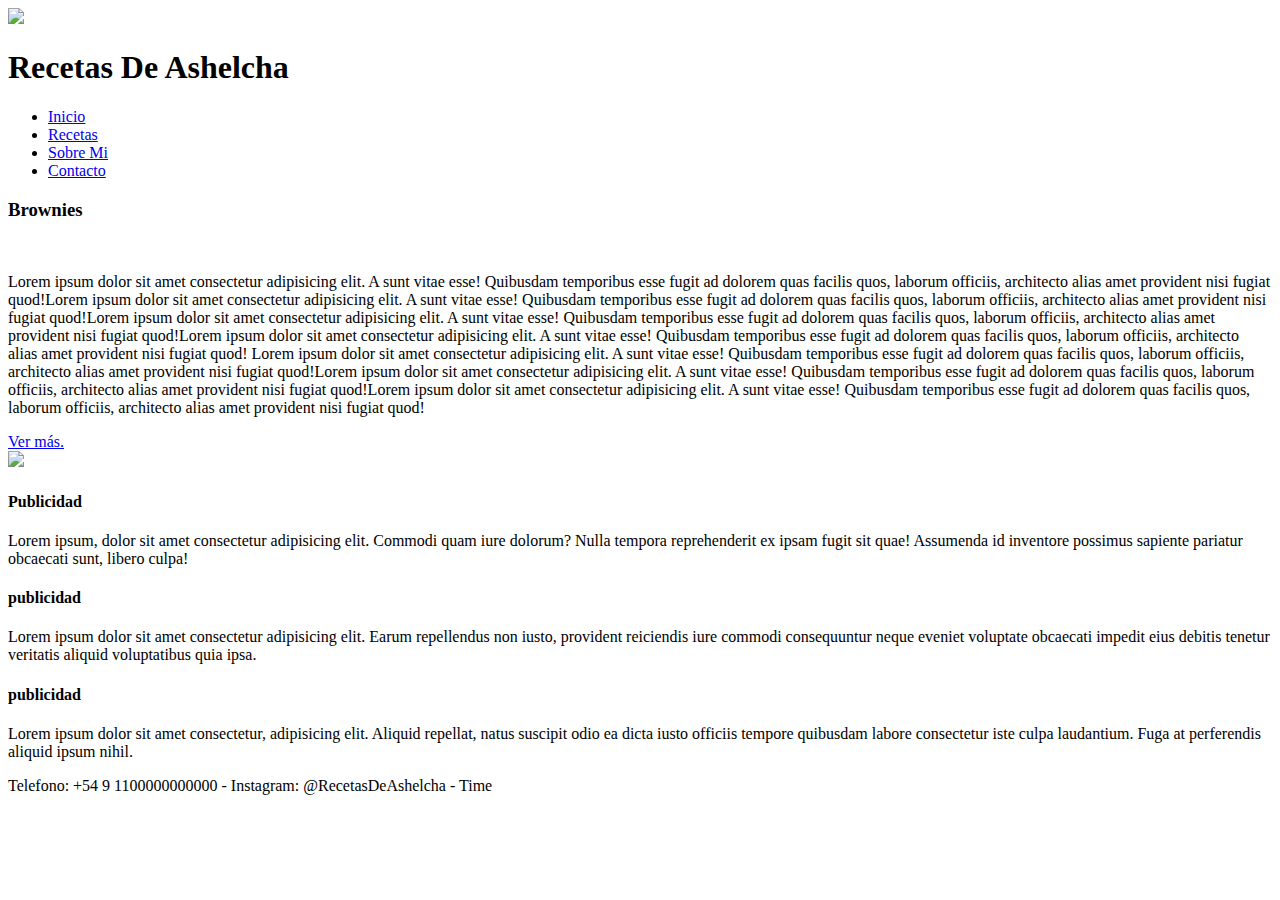
==== Web_Recetas_Pablo_Cardoso/Html/index.html @ 79845830 "Primer Commit" ====
<!DOCTYPE html>
<html lang="en">
<head>
    <meta charset="UTF-8">
    <meta http-equiv="X-UA-Compatible" content="IE=edge">
    <meta name="viewport" content="width=device-width, initial-scale=1.0">
    <title>Recetas De Ashelcha</title>
    <link rel="stylesheet" href="/Web Recetas Pablo Cardoso/css/Style.css">
    <link rel="preconnect" href="https://fonts.gstatic.com">
    <link href="https://fonts.googleapis.com/css2?family=Playfair+Display:ital,wght@0,400;0,500;0,600;0,700;0,800;0,900;1,400;1,500;1,600;1,700;1,800;1,900&display=swap" rel="stylesheet">
</head>
<body>
    <main id="bodyMain"> 
        <header id="headerArea">
        <nav class="header">
            <nav class="logo">
            <img class="logoInside" src="/Web Recetas Pablo Cardoso/img/Logo.jpg">
            </nav>
            <h1 class="Titulo">Recetas De Ashelcha</h1>
        </nav>
        </header>
        <nav class="menuBox">
            <ul class="atajos">
                <li> <a href="/Web Recetas Pablo Cardoso/Html/index.html">Inicio</A></li> 
                <li > <a href="/Web Recetas Pablo Cardoso/Html/Recetas.html">Recetas</a></li>
                <li> <a href="/Web Recetas Pablo Cardoso/Html/about.html">Sobre Mi</a></li>
                <li > <a href="/Web Recetas Pablo Cardoso/Html/Contacto.html">Contacto</a> </li>
            </ul>
        </nav>
        <div id="articuloPrincipal">
            <h3 class=tituloArticulo>Brownies</h3>
            <br>
            <article class="textoArticulo">
                <p>Lorem ipsum dolor sit amet consectetur adipisicing elit. A sunt vitae esse! Quibusdam temporibus esse fugit ad dolorem quas facilis quos, laborum officiis, architecto alias amet provident nisi fugiat quod!Lorem ipsum dolor sit amet consectetur adipisicing elit. A sunt vitae esse! Quibusdam temporibus esse fugit ad dolorem quas facilis quos, laborum officiis, architecto alias amet provident nisi fugiat quod!Lorem ipsum dolor sit amet consectetur adipisicing elit. A sunt vitae esse! Quibusdam temporibus esse fugit ad dolorem quas facilis quos, laborum officiis, architecto alias amet provident nisi fugiat quod!Lorem ipsum dolor sit amet consectetur adipisicing elit. A sunt vitae esse! Quibusdam temporibus esse fugit ad dolorem quas facilis quos, laborum officiis, architecto alias amet provident nisi fugiat quod!
                Lorem ipsum dolor sit amet consectetur adipisicing elit. A sunt vitae esse! Quibusdam temporibus esse fugit ad dolorem quas facilis quos, laborum officiis, architecto alias amet provident nisi fugiat quod!Lorem ipsum dolor sit amet consectetur adipisicing elit. A sunt vitae esse! Quibusdam temporibus esse fugit ad dolorem quas facilis quos, laborum officiis, architecto alias amet provident nisi fugiat quod!Lorem ipsum dolor sit amet consectetur adipisicing elit. A sunt vitae esse! Quibusdam temporibus esse fugit ad dolorem quas facilis quos, laborum officiis, architecto alias amet provident nisi fugiat quod!</p>
            
            <a href="./Recetas/brownie.html">Ver más.</a>
            </article> 
            <nav class="imagenArticulo">
            <img class="imgArticulo" src="/Web Recetas Pablo Cardoso/img/Brownie.jpeg">
            </nav>
        </div>    
         
               
      <aside id="lateral">
          <article class="lateralTexto">
              <h4>Publicidad</h4>
              <p>Lorem ipsum, dolor sit amet consectetur adipisicing elit. Commodi quam iure dolorum? Nulla tempora reprehenderit ex ipsam fugit sit quae! Assumenda id inventore possimus sapiente pariatur obcaecati sunt, libero culpa!</p>
          </article>
          <article class="lateralTexto1">
              <h4>publicidad</h4>
              <p>Lorem ipsum dolor sit amet consectetur adipisicing elit. Earum repellendus non iusto, provident reiciendis iure commodi consequuntur neque eveniet voluptate obcaecati impedit eius debitis tenetur veritatis aliquid voluptatibus quia ipsa.</p> 
          </article>
          <article class="lateralTexto2">
              <h4>publicidad</h4>
              <p>Lorem ipsum dolor sit amet consectetur, adipisicing elit. Aliquid repellat, natus suscipit odio ea dicta iusto officiis tempore quibusdam labore consectetur iste culpa laudantium. Fuga at perferendis aliquid ipsum nihil.</p>
          </article>

      </aside>
    
        
    <footer id="footer">
        Telefono: +54 9 1100000000000 - Instagram: @RecetasDeAshelcha - Time
    
    </footer>
</main>
</body>

</html>
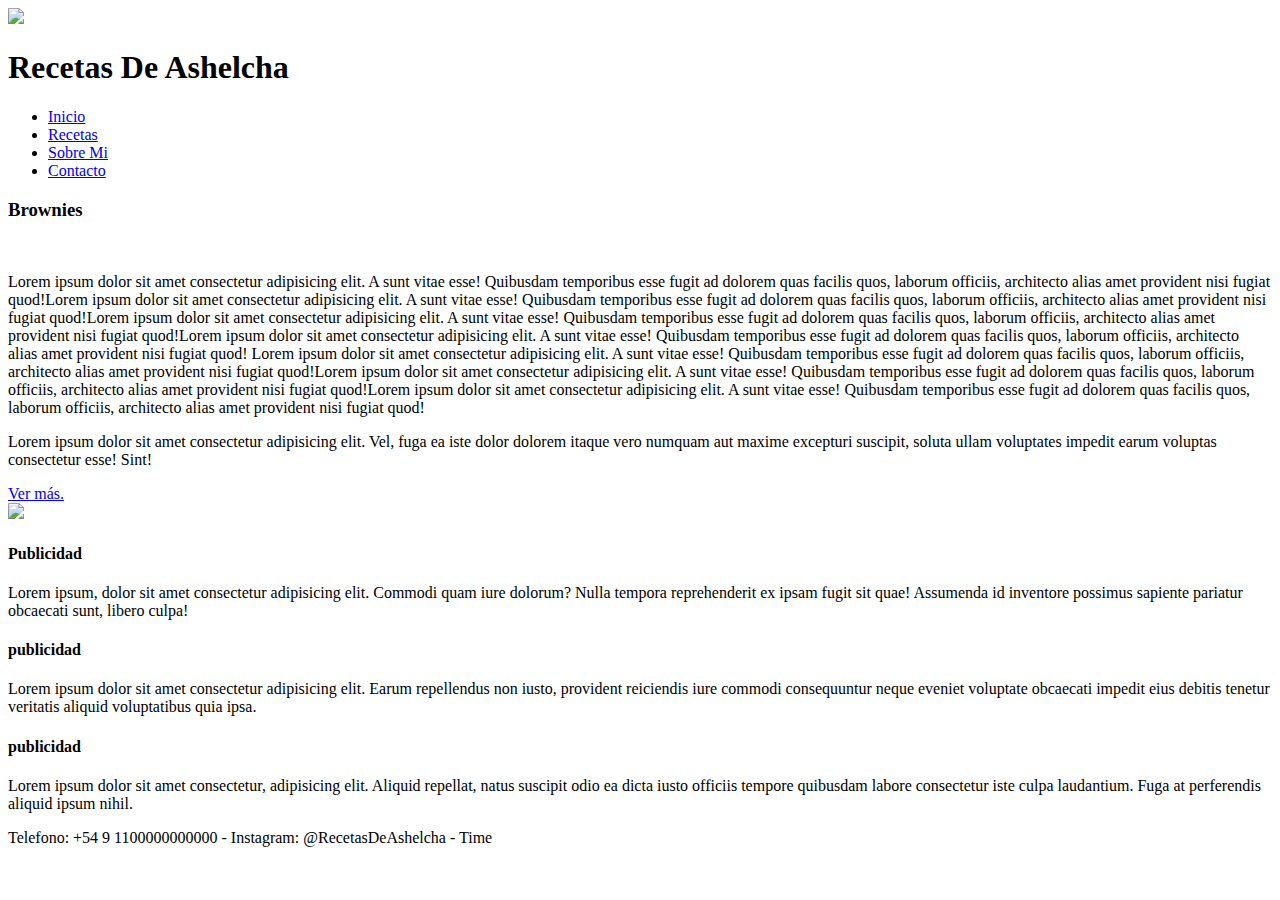
==== commit e164c8e2: "Segundo Commit" ====
--- a/Web_Recetas_Pablo_Cardoso/Html/index.html
+++ b/Web_Recetas_Pablo_Cardoso/Html/index.html
@@ -33,6 +33,7 @@
             <article class="textoArticulo">
                 <p>Lorem ipsum dolor sit amet consectetur adipisicing elit. A sunt vitae esse! Quibusdam temporibus esse fugit ad dolorem quas facilis quos, laborum officiis, architecto alias amet provident nisi fugiat quod!Lorem ipsum dolor sit amet consectetur adipisicing elit. A sunt vitae esse! Quibusdam temporibus esse fugit ad dolorem quas facilis quos, laborum officiis, architecto alias amet provident nisi fugiat quod!Lorem ipsum dolor sit amet consectetur adipisicing elit. A sunt vitae esse! Quibusdam temporibus esse fugit ad dolorem quas facilis quos, laborum officiis, architecto alias amet provident nisi fugiat quod!Lorem ipsum dolor sit amet consectetur adipisicing elit. A sunt vitae esse! Quibusdam temporibus esse fugit ad dolorem quas facilis quos, laborum officiis, architecto alias amet provident nisi fugiat quod!
                 Lorem ipsum dolor sit amet consectetur adipisicing elit. A sunt vitae esse! Quibusdam temporibus esse fugit ad dolorem quas facilis quos, laborum officiis, architecto alias amet provident nisi fugiat quod!Lorem ipsum dolor sit amet consectetur adipisicing elit. A sunt vitae esse! Quibusdam temporibus esse fugit ad dolorem quas facilis quos, laborum officiis, architecto alias amet provident nisi fugiat quod!Lorem ipsum dolor sit amet consectetur adipisicing elit. A sunt vitae esse! Quibusdam temporibus esse fugit ad dolorem quas facilis quos, laborum officiis, architecto alias amet provident nisi fugiat quod!</p>
+                <p>Lorem ipsum dolor sit amet consectetur adipisicing elit. Vel, fuga ea iste dolor dolorem itaque vero numquam aut maxime excepturi suscipit, soluta ullam voluptates impedit earum voluptas consectetur esse! Sint!</p>
             
             <a href="./Recetas/brownie.html">Ver más.</a>
             </article> 
